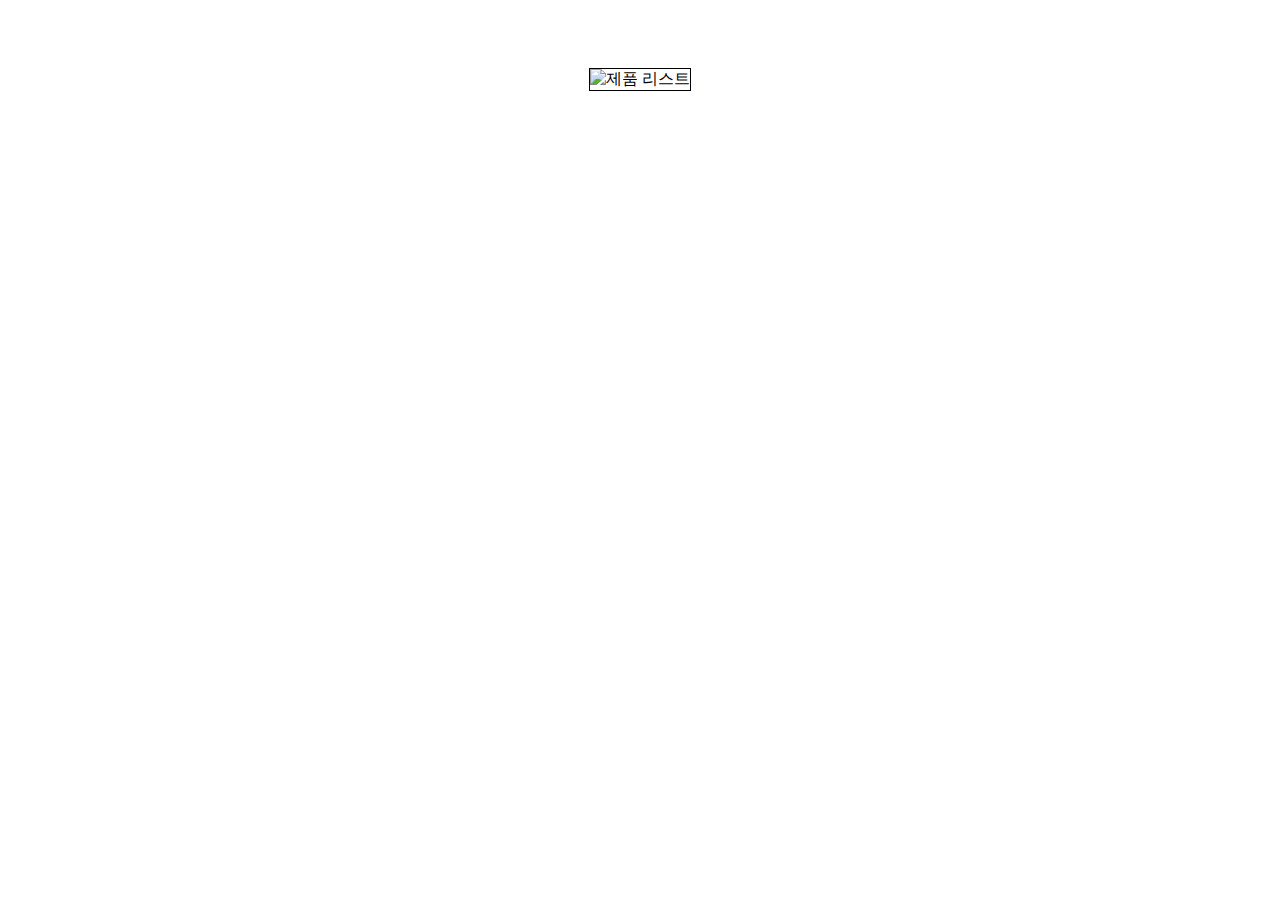
==== src/main/resources/templates/category_page.html @ 1d523c25 "main" ====
<!DOCTYPE html>
<html xml:th="http://www.thymeleaf.org" lang="ko">
<head>
  <meta charset="UTF-8">
  <meta name="viewport" content="width=device-width, initial-scale=1.0">
  <title>Hermes</title>
  <style>
    /*********************************
                Category_page
                category_container
        *********************************/
    /*전제척인 정렬 설정*/
    .category_container {
      display: flex;
      flex-wrap: wrap;
      justify-content: space-evenly;
      gap: 20px;
    }

    /*이미지 리스트 설정*/
    .category_container .category_list{
      text-align: center;
      width: 300px;
      flex-direction: column;
      display: flex;
    }

    /*이미지 상세설정*/
    .category_container .category_imagelist {
      width: 100%;
      height: 300px;
      border: 1px solid black;
      margin: 60px 0;
    }

    /*텍스트 설정*/
    .category_container .category_listname {
      display: block;
      margin-top: 5px;
      font-size: 20px;
      margin-bottom: 5px;
    }

    /*링크 스타일*/
    .category_container .category_link {
      text-decoration-line: none;
      color: black;
    }

    /*방문 전후 링크 색깔변경*/
    .category_container .category_link a:link,a:visited {
      color: black;
    }
  </style>
  <link href="/css/styles.css" rel="stylesheet">
</head>
<body>
<th:block th:replace="~{layout/header :: header}"></th:block>
<div class="category_container">
  <!-- index와 마찬가지로 products 리스트로 불러와서 each문으로 하나씩 해당 값을 출력하기-->
  <div class="category_list" th:each="p : ${products}">
    <a class="category_link" th:href="@{/product_details_page/${p.product_reg_num}}"><img class="category_imagelist" th:src="${p.product_image_path}" alt="제품 리스트">
    <span class="category_listname" th:text="${p.product_name}"></span></a>
  </div>
</div>

<th:block th:replace="~{layout/footer :: footer}"></th:block>
</body>
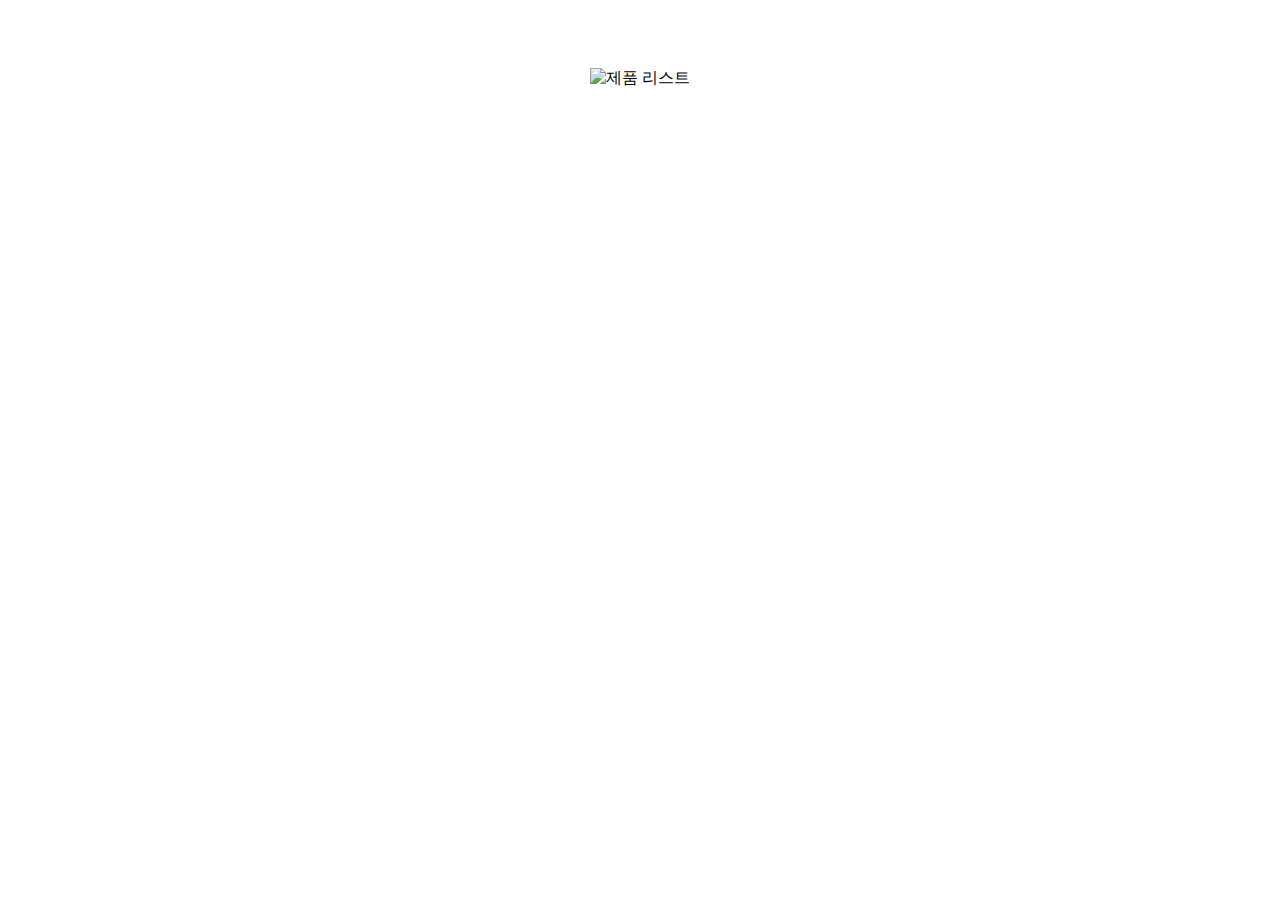
==== commit f6758f0a: "hermes 100% complete" ====
--- a/src/main/resources/templates/category_page.html
+++ b/src/main/resources/templates/category_page.html
@@ -29,24 +29,28 @@
     .category_container .category_imagelist {
       width: 100%;
       height: 300px;
-      border: 1px solid black;
-      margin: 60px 0;
+      /*margin: 60px 0;*/
     }
 
     /*텍스트 설정*/
-    .category_container .category_listname {
+    .category_container .category_listtagstyle {
       display: block;
-      margin-top: 5px;
       font-size: 20px;
-      margin-bottom: 5px;
+      font-weight: 600;
     }
 
     /*링크 스타일*/
     .category_container .category_link {
       text-decoration-line: none;
       color: black;
+      margin: 60px 0;
     }
 
+    .category_container .category_link:hover{
+      border: 3px lightcoral solid;
+      transform: scale(1.05) translateY(-5px);
+      box-shadow: 0 10px 20px rgba(0,0,0,0.1);
+    }
     /*방문 전후 링크 색깔변경*/
     .category_container .category_link a:link,a:visited {
       color: black;
@@ -59,8 +63,9 @@
 <div class="category_container">
   <!-- index와 마찬가지로 products 리스트로 불러와서 each문으로 하나씩 해당 값을 출력하기-->
   <div class="category_list" th:each="p : ${products}">
-    <a class="category_link" th:href="@{/product_details_page/${p.product_reg_num}}"><img class="category_imagelist" th:src="${p.product_image_path}" alt="제품 리스트">
-    <span class="category_listname" th:text="${p.product_name}"></span></a>
+    <a class="category_link" th:href="@{/product_details_page/{id}(id=${p.product_reg_num})}"><img class="category_imagelist" th:src="${p.product_image_path}" alt="제품 리스트">
+      <span class="category_listtagstyle" th:text="${p.product_name}"></span>
+      <span class="category_listtagstyle" th:text="${p.product_price} + 원"></span></a>
   </div>
 </div>
 
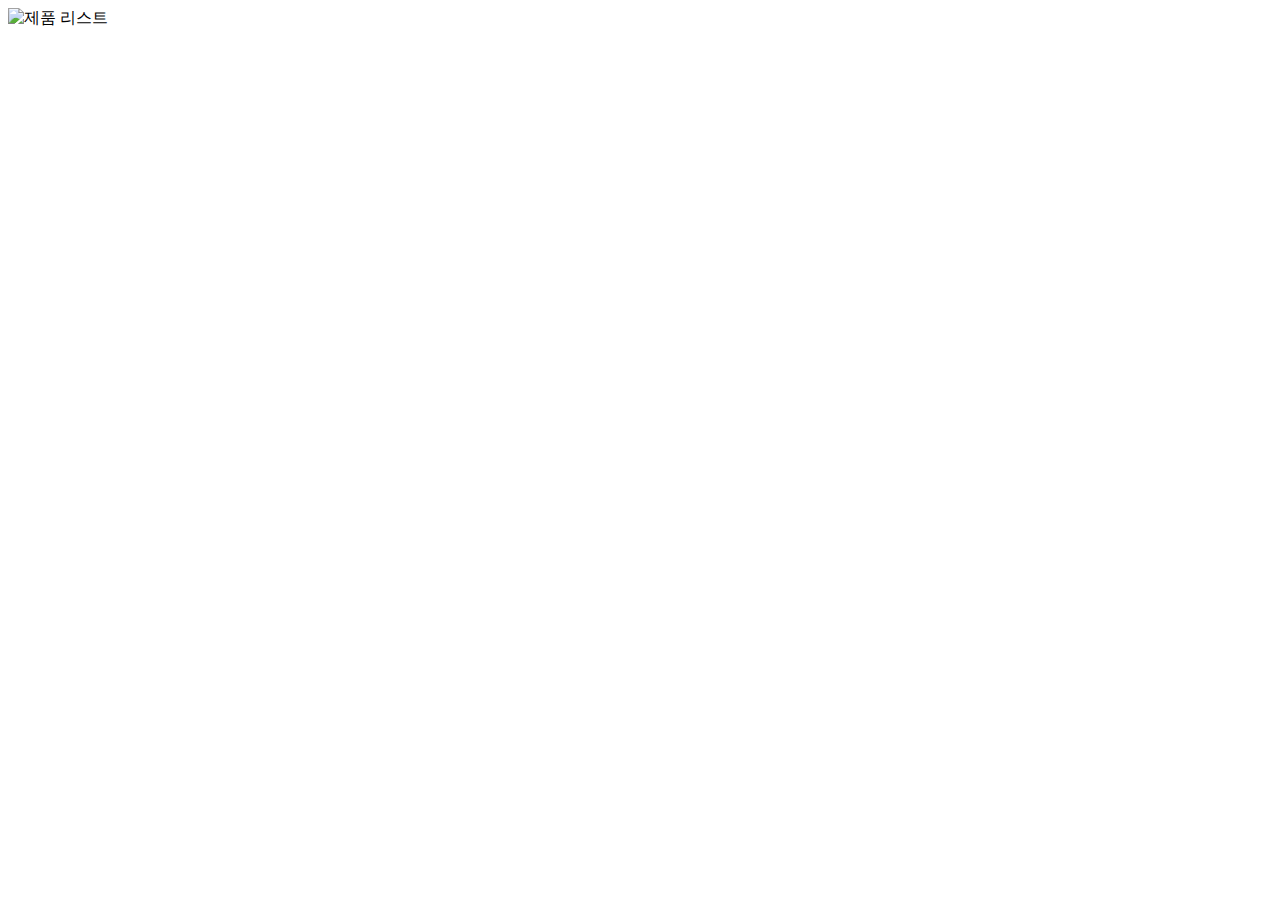
==== commit 29b9bde9: "hermes 120% complete" ====
--- a/src/main/resources/templates/category_page.html
+++ b/src/main/resources/templates/category_page.html
@@ -4,58 +4,6 @@
   <meta charset="UTF-8">
   <meta name="viewport" content="width=device-width, initial-scale=1.0">
   <title>Hermes</title>
-  <style>
-    /*********************************
-                Category_page
-                category_container
-        *********************************/
-    /*전제척인 정렬 설정*/
-    .category_container {
-      display: flex;
-      flex-wrap: wrap;
-      justify-content: space-evenly;
-      gap: 20px;
-    }
-
-    /*이미지 리스트 설정*/
-    .category_container .category_list{
-      text-align: center;
-      width: 300px;
-      flex-direction: column;
-      display: flex;
-    }
-
-    /*이미지 상세설정*/
-    .category_container .category_imagelist {
-      width: 100%;
-      height: 300px;
-      /*margin: 60px 0;*/
-    }
-
-    /*텍스트 설정*/
-    .category_container .category_listtagstyle {
-      display: block;
-      font-size: 20px;
-      font-weight: 600;
-    }
-
-    /*링크 스타일*/
-    .category_container .category_link {
-      text-decoration-line: none;
-      color: black;
-      margin: 60px 0;
-    }
-
-    .category_container .category_link:hover{
-      border: 3px lightcoral solid;
-      transform: scale(1.05) translateY(-5px);
-      box-shadow: 0 10px 20px rgba(0,0,0,0.1);
-    }
-    /*방문 전후 링크 색깔변경*/
-    .category_container .category_link a:link,a:visited {
-      color: black;
-    }
-  </style>
   <link href="/css/styles.css" rel="stylesheet">
 </head>
 <body>
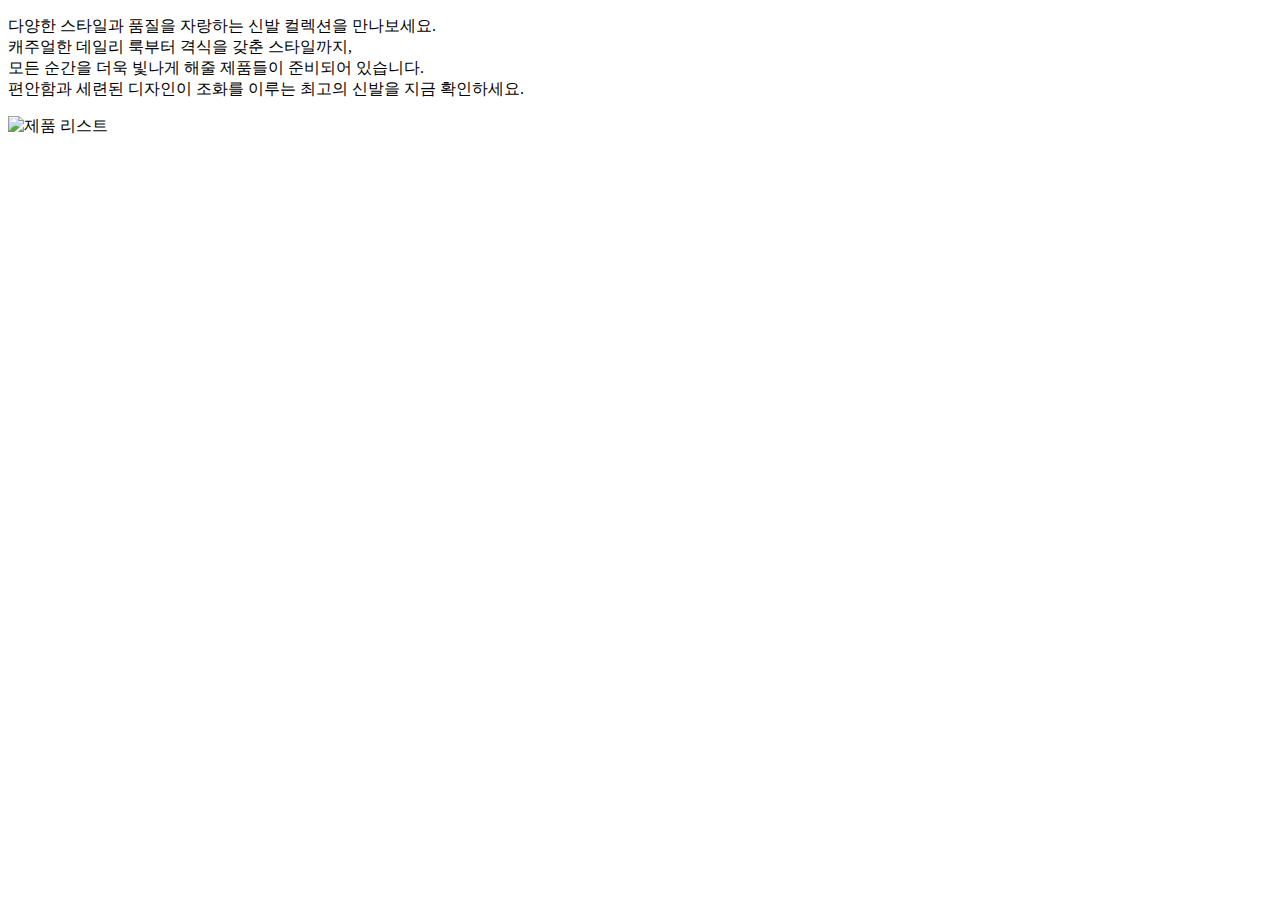
==== commit 69dce5c7: "modify css 150% complete" ====
--- a/src/main/resources/templates/category_page.html
+++ b/src/main/resources/templates/category_page.html
@@ -8,14 +8,28 @@
 </head>
 <body>
 <th:block th:replace="~{layout/header :: header}"></th:block>
+
+<!-- 카테고리 섹션 -->
+<section class="category_intro">
+  <p>
+    다양한 스타일과 품질을 자랑하는 신발 컬렉션을 만나보세요.    <br>
+    캐주얼한 데일리 룩부터 격식을 갖춘 스타일까지,    <br>
+    모든 순간을 더욱 빛나게 해줄 제품들이 준비되어 있습니다. <br>
+    편안함과 세련된 디자인이 조화를 이루는 최고의 신발을 지금 확인하세요.
+  </p>
+
+</section>
+
 <div class="category_container">
-  <!-- index와 마찬가지로 products 리스트로 불러와서 each문으로 하나씩 해당 값을 출력하기-->
   <div class="category_list" th:each="p : ${products}">
-    <a class="category_link" th:href="@{/product_details_page/{id}(id=${p.product_reg_num})}"><img class="category_imagelist" th:src="${p.product_image_path}" alt="제품 리스트">
+    <a class="category_link" th:href="@{/product_details_page/{id}(id=${p.product_reg_num})}">
+      <img class="category_imagelist" th:src="${p.product_image_path}" alt="제품 리스트">
       <span class="category_listtagstyle" th:text="${p.product_name}"></span>
-      <span class="category_listtagstyle" th:text="${p.product_price} + 원"></span></a>
+      <span class="category_listtagstyle" th:text="${p.product_price} + ' 원'"></span>
+    </a>
   </div>
 </div>
 
 <th:block th:replace="~{layout/footer :: footer}"></th:block>
-</body>+</body>
+</html>
